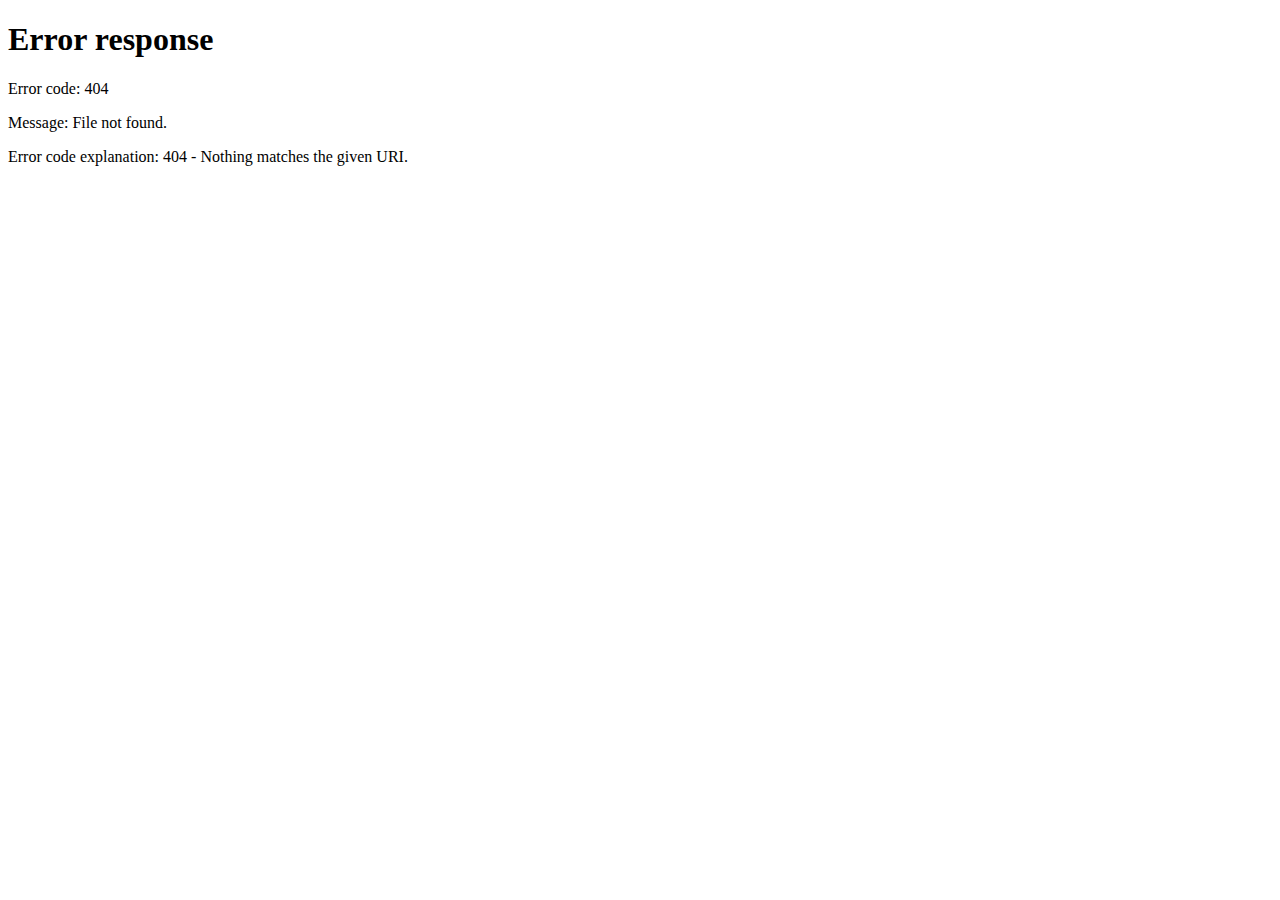
==== view/pages/adminRestaurante.html @ 54899de0 "chore: mover assets, pages e index.html para a pasta view" ====
<!DOCTYPE html>
<html lang="pt-BR">
<head>
    <meta charset="UTF-8">
    <meta name="viewport" content="width=device-width, initial-scale=1.0">
    <title>Admin - Restaurante</title>
    <link rel="stylesheet" href="../assets/css/adminRestaurante.css">
</head>
<body>
    <!-- Header -->
    <header>
        <div class="header-container">
            <div class="header-left">
                <span id="nomeRestaurante">Nome do Restaurante</span> <!-- Nome do restaurante -->
            </div>
            <div class="header-right">
                <button id="sairBtn">Sair</button> <!-- Botão de sair -->
            </div>
        </div>
    </header>

    
    <!-- Conteúdo da página de administração -->
    <div id="conteudoAdmin">
        
    </div>

    <script src="../assets/js/api/adminRestaurante.js"></script>
</body>
</html>
---- view/assets/css/adminRestaurante.css ----
/* Estilos básicos para o header */
body {
    font-family: Arial, sans-serif;
    margin: 0;
    padding: 0;
    background-color: #f4f4f4;
}

header {
    background-color: #3C2D00; /* Cor de fundo do header */
    color: #fff; /* Cor do texto */
    padding: 15px;
    display: flex;
    justify-content: space-between;
    align-items: center;
}

.header-container {
    width: 100%;
    display: flex;
    justify-content: space-between;
    align-items: center;
}

.header-left {
    font-size: 20px;
    font-weight: bold;
}

.header-right {
    text-align: right;
}

#sairBtn {
    background-color: #F05033; /* Cor do botão de sair */
    color: #fff;
    padding: 10px 20px;
    border: none;
    cursor: pointer;
    font-size: 16px;
    border-radius: 5px;
}

#sairBtn:hover {
    background-color: #e4412b; /* Cor do botão de sair ao passar o mouse */
}
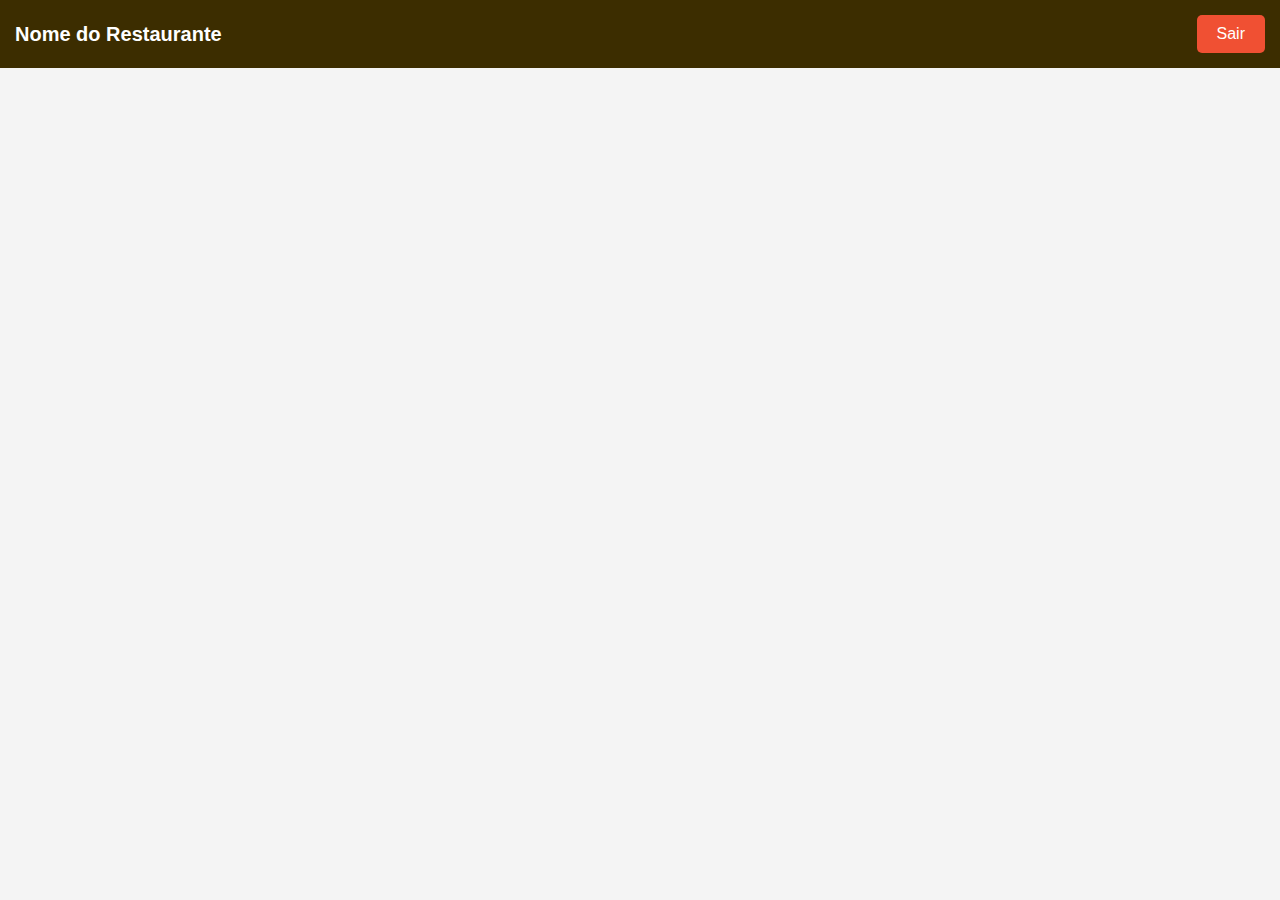
==== commit 81e13b85: "refactor: apaga a pasta view e modifica caminhos errados" ====
--- a/view/pages/adminRestaurante.html
+++ b/view/pages/adminRestaurante.html
@@ -25,6 +25,6 @@
         
     </div>
 
-    <script src="../assets/js/api/adminRestaurante.js"></script>
+   <!-- <script src="../assets/js/api/adminRestaurante.js"></script> --> 
 </body>
 </html>
